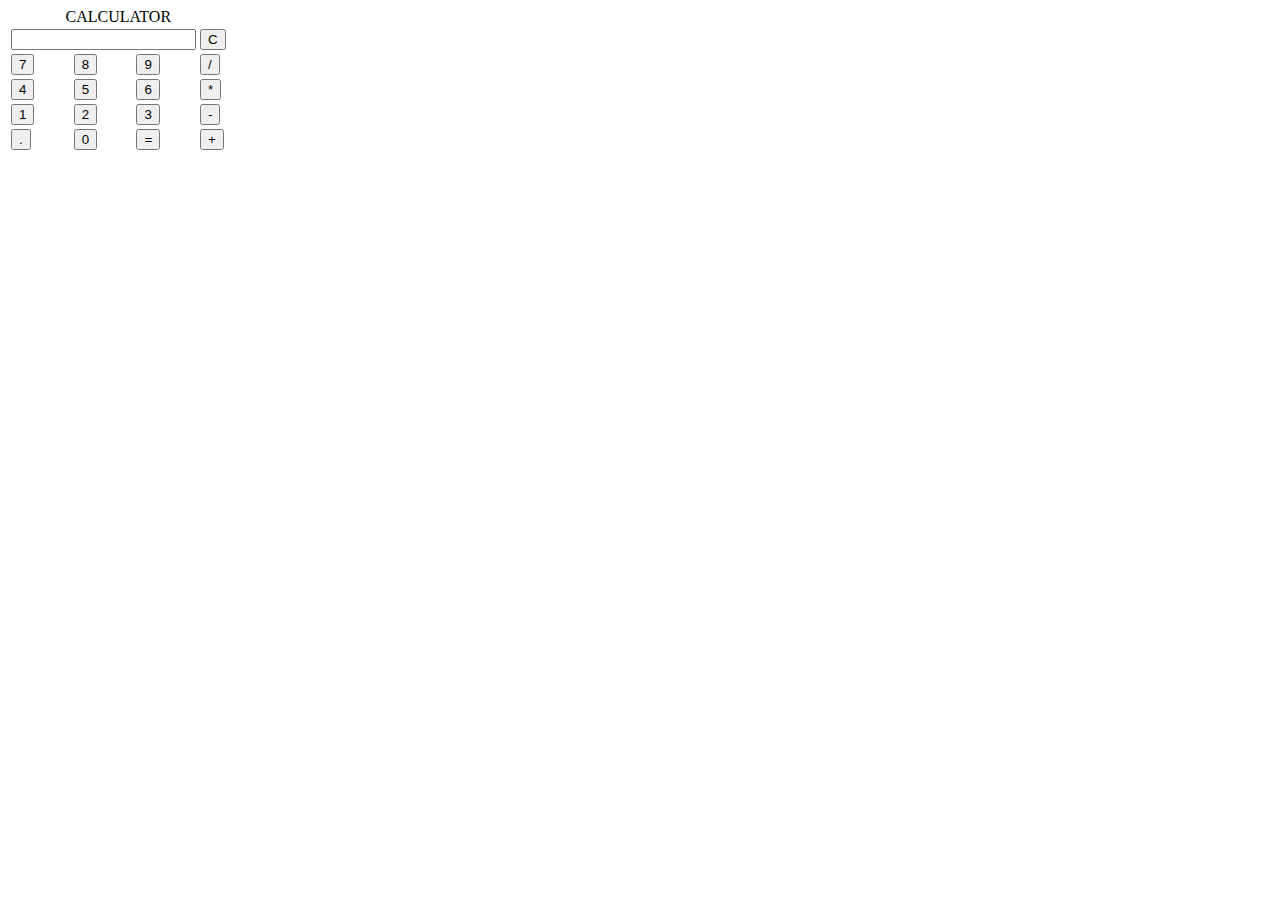
==== calculator/index.html @ bfca36ba "Rename calculator (js)/index.html to calculator/index.html" ====
<!DOCTYPE html>
<html>
    <head>
        <link rel="stylesheet" type="text/css" href="style.css">

        <meta charset="utf-8">
        <meta name="viewport" content="width=device-width, initial-scale=1">
        <title></title>
    </head>
    <body>
        <table id="calc">
            <caption id="title">CALCULATOR</caption>
            <tr>
                <td colspan="3"><input type="text" id="result" readonly/></td>
                <td><input type="button" class="button" id="clr" value="C"></td>
            </tr>
            <tr>
                <td><input type="button" class="button" value="7"/></td>
                <td><input type="button" class="button" value="8"/></td>
                <td><input type="button" class="button" value="9"/></td>
                <td><input type="button" class="button" value="/"/></td>
            </tr>
            <tr>
                <td><input type="button" class="button" value="4"/></td>
                <td><input type="button" class="button" value="5"/></td>
                <td><input type="button" class="button" value="6"/></td>
                <td><input type="button" class="button" value="*"/></td>
            </tr>
            <tr>
                <td><input type="button" class="button" value="1"/></td>
                <td><input type="button" class="button" value="2"/></td>
                <td><input type="button" class="button" value="3"/></td>
                <td><input type="button" class="button" value="-"/></td>
            </tr>
            <tr>
                <td><input type="button" class="button override" value="."/></td>
                <td><input type="button" class="button override" value="0"/></td>
                <td><input type="button" class="button override" id="solve" value="="/></td>
                <td><input type="button" class="button override" value="+"/></td>
            </tr>
        </table>

        <script type="text/javascript" src="script.js"></script>
    </body>
</html>
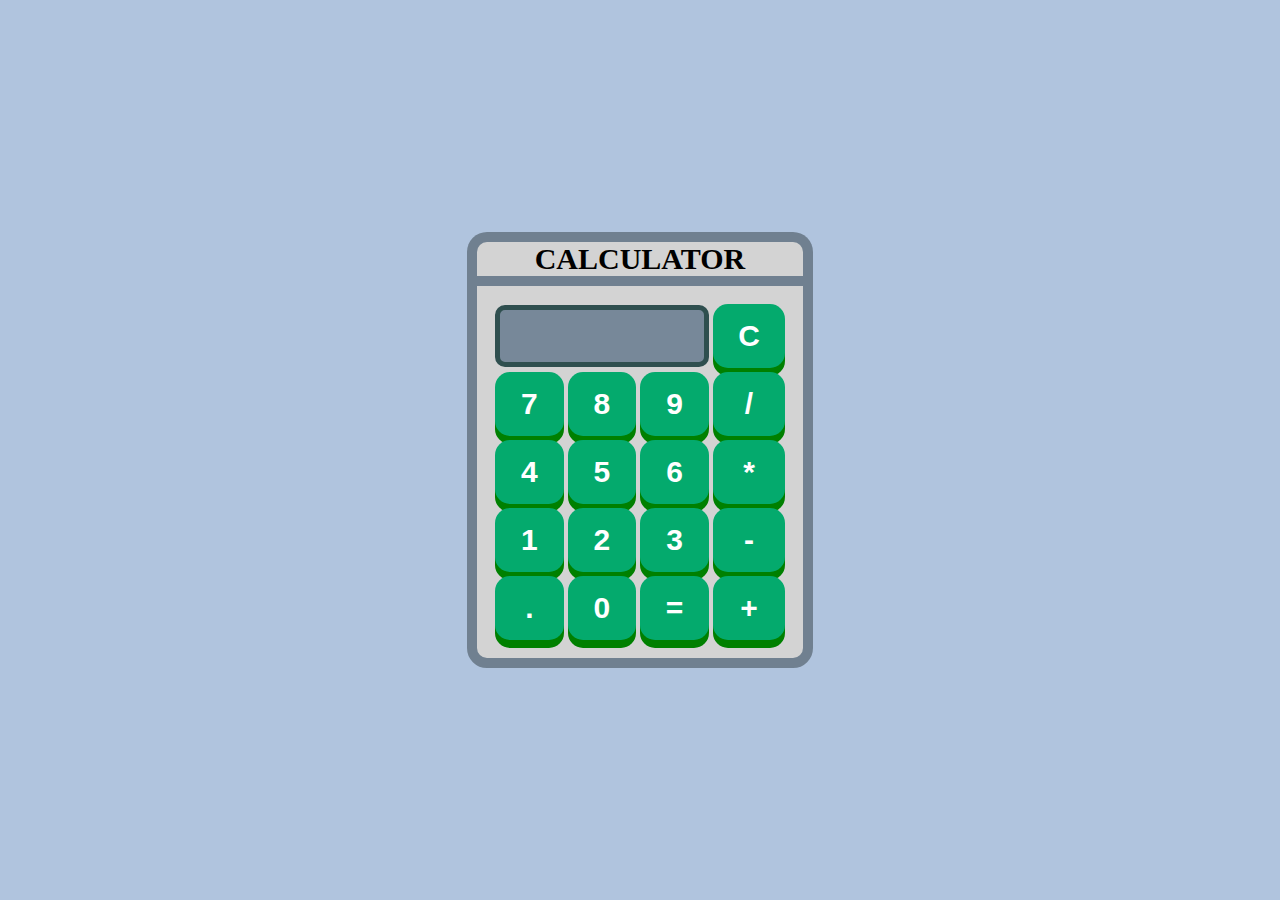
==== commit 28fef670: "Update index.html" ====
--- a/calculator/index.html
+++ b/calculator/index.html
@@ -1,6 +1,7 @@
 <!DOCTYPE html>
 <html>
     <head>
+        <link rel="icon" href="icon.svg" type="image/x-icon">
         <link rel="stylesheet" type="text/css" href="style.css">
 
         <meta charset="utf-8">
--- a/calculator/style.css
+++ b/calculator/style.css
@@ -0,0 +1,68 @@
+html {
+    background: lightsteelblue;
+}
+
+/* table */
+#calc {
+    background: lightgray;
+    border: 10px solid slategray;
+    padding: 15px;
+    margin: auto;
+    position:absolute;
+    top: 0; bottom: 0; left: 0; right: 0;
+    border-bottom-right-radius: 20px;
+    border-bottom-left-radius: 20px;
+}
+
+/* table caption */
+#title {
+    font-size: 30px;
+    font-weight: bold;
+    background: lightgray;
+    border: 10px solid slategray;
+    border-bottom-width: 0;
+    border-top-right-radius: 20px;
+    border-top-left-radius: 20px;
+}
+
+/* display box */
+#result {
+    background: lightslategray;
+    height: 50px; width: 200px;
+    text-align: right;
+    border: 5px solid darkslategray;
+    border-radius: 10px;
+    font-size: 30px;
+}
+
+/* buttons */
+.button {
+    display: block;
+    width: 100%;
+    padding: 15px 25px;
+    font-size: 30px;
+    font-weight: bold;
+    text-align: center;
+    cursor: pointer;
+    outline: none;
+    color: #fff;
+    background-color: #04AA6D;
+    border: none;
+    border-radius: 15px;
+    box-shadow: 0 8px green;
+}
+
+.button:hover {
+    background-color: #3e8e41;
+    box-shadow: 0 8px darkgreen;
+}
+
+.button:active {
+    background-color: #3e8e41;
+    box-shadow: 0 0;
+    transform: translateY(6px);
+}
+
+.button.override:active {
+    transform: translateY(8px);
+}
